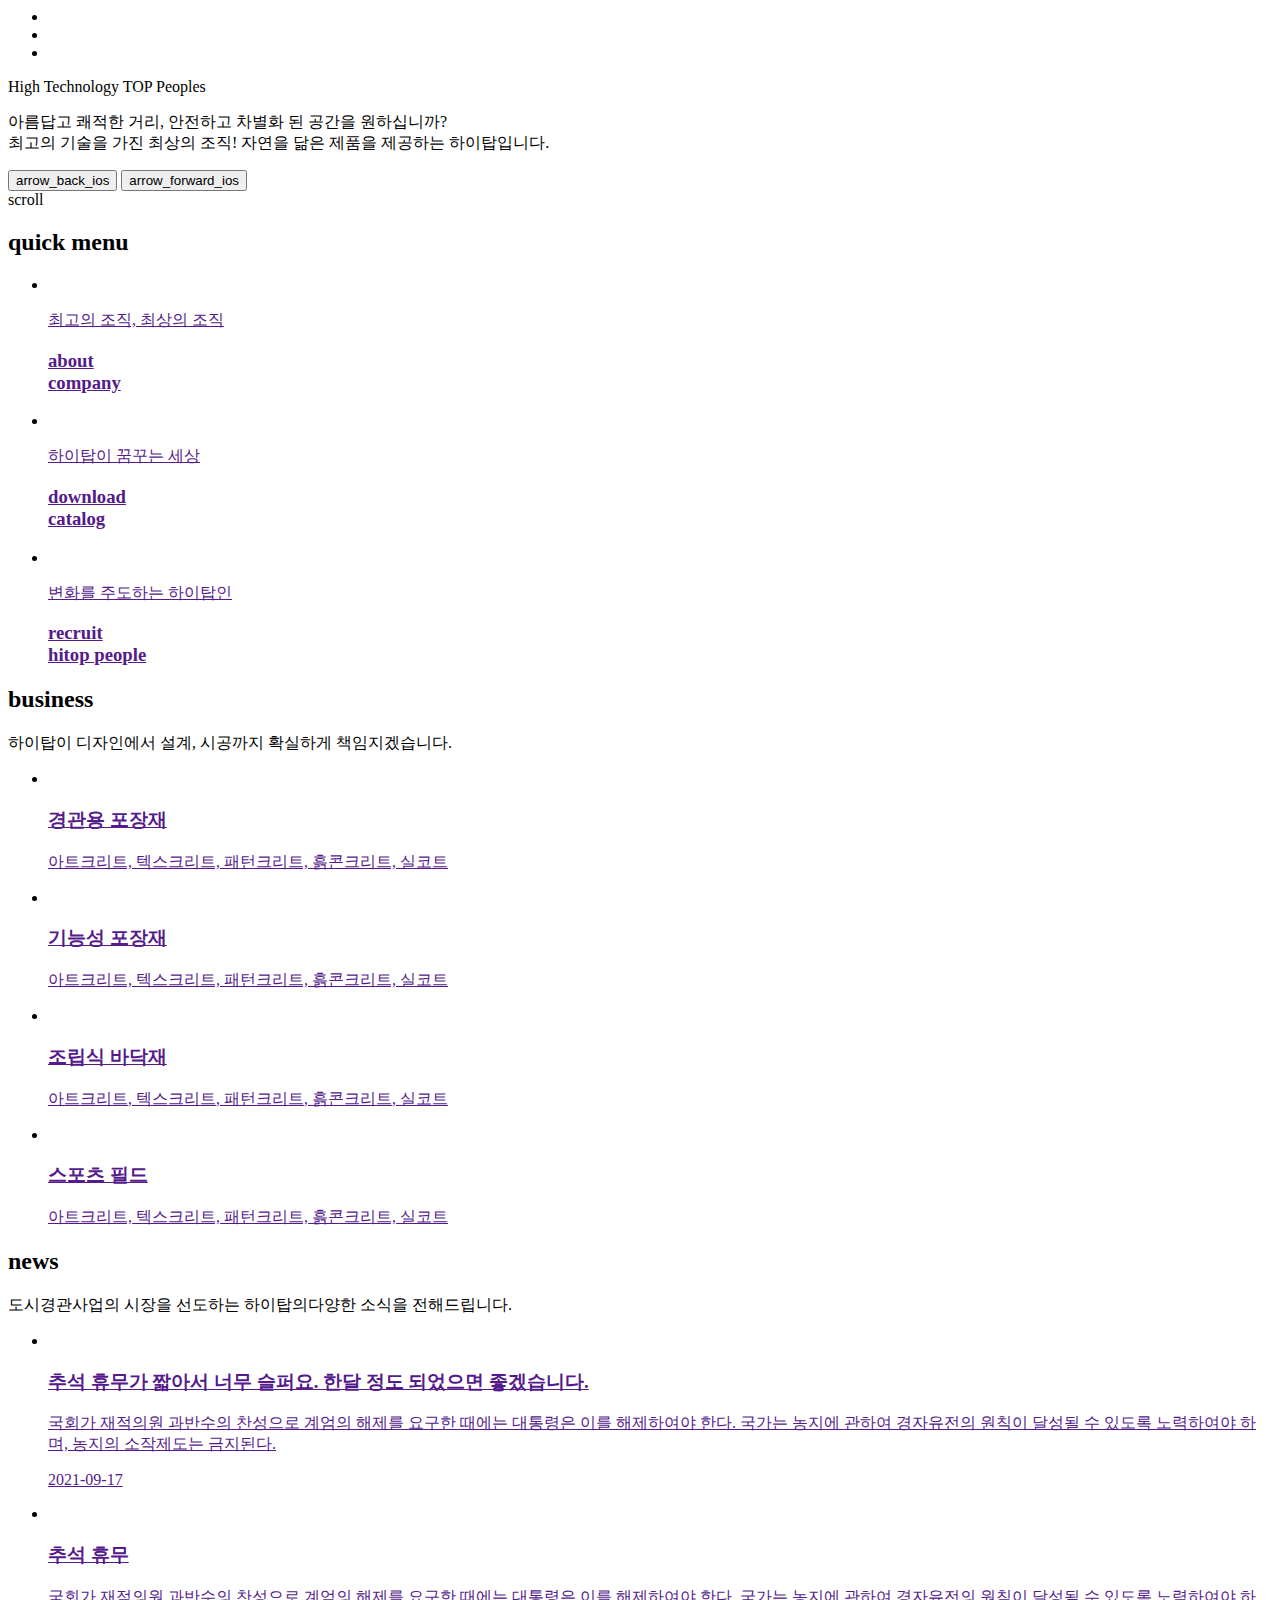
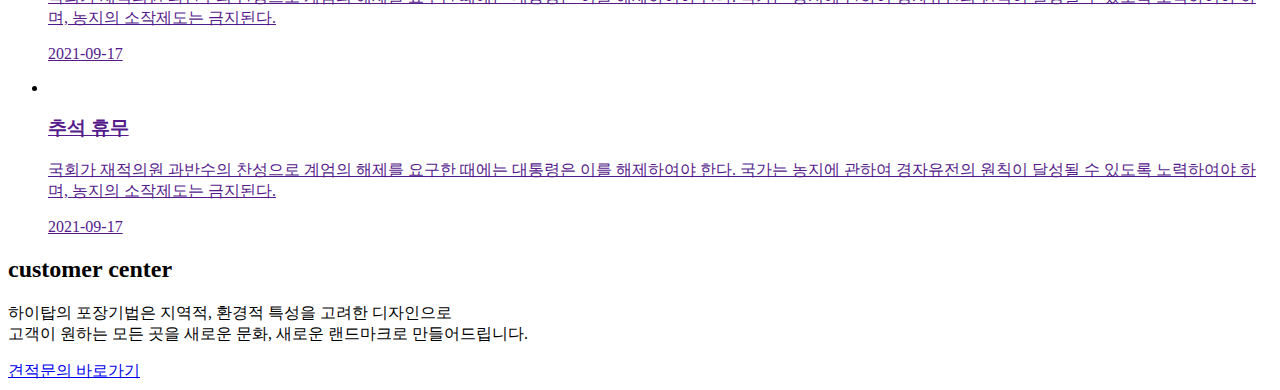
==== index.html @ 28d6d5c0 "index 추가" ====
<!DOCTYPE html>
<html lang="en">
  <head>
    <meta charset="UTF-8" />
    <meta http-equiv="X-UA-Compatible" content="IE=edge" />
    <meta name="viewport" content="width=device-width, initial-scale=1.0" />
    <meta http-equiv="refresh" content="0; url=html" />
    <title>Document</title>
  </head>
  <body></body>
</html>
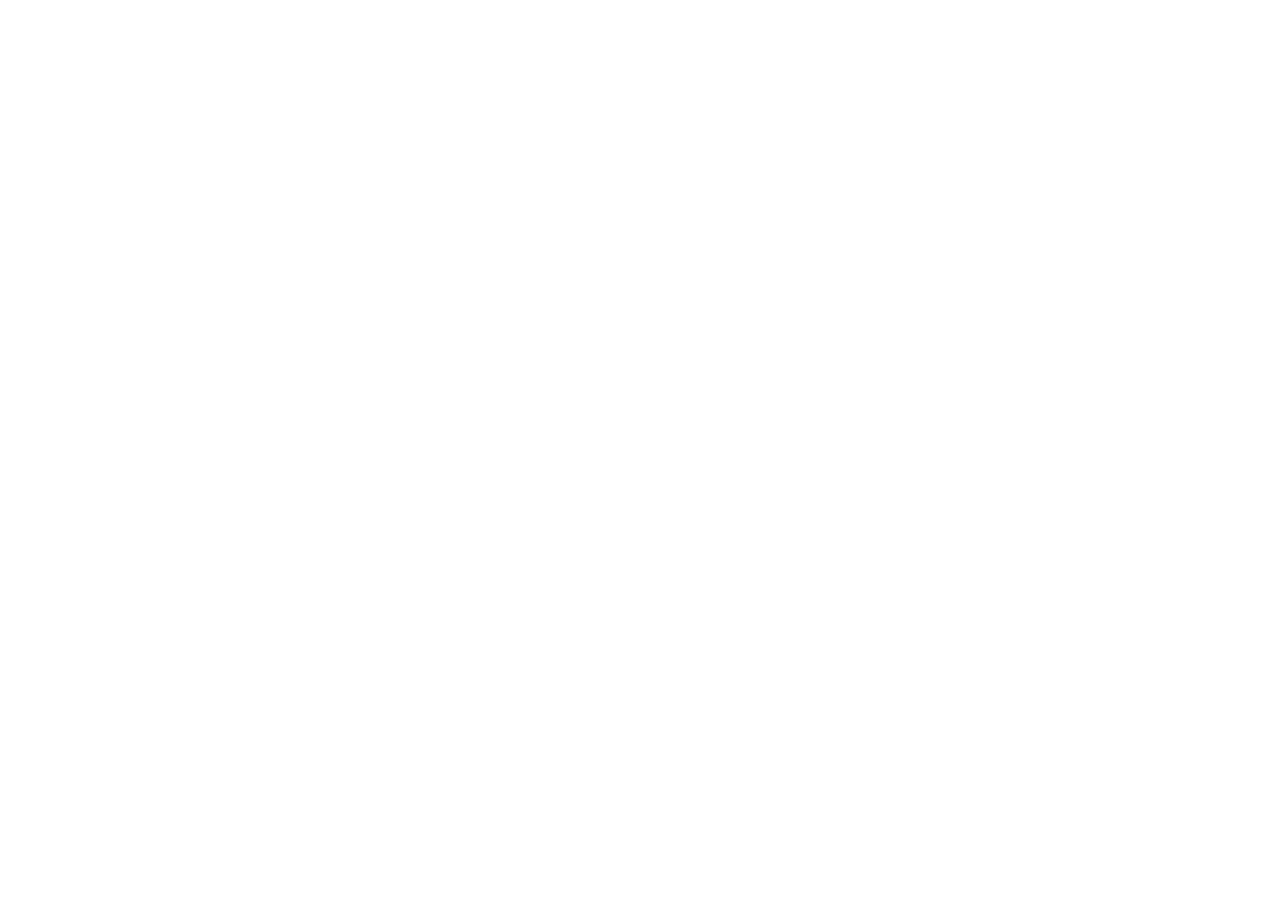
==== commit df42cc00: "pc,m 합침" ====
--- a/index.html
+++ b/index.html
@@ -4,8 +4,19 @@
     <meta charset="UTF-8" />
     <meta http-equiv="X-UA-Compatible" content="IE=edge" />
     <meta name="viewport" content="width=device-width, initial-scale=1.0" />
-    <meta http-equiv="refresh" content="0; url=html" />
-    <title>Document</title>
+    <title>hitop</title>
+    <script src="https://cdn.jsdelivr.net/npm/mobile-detect@1.4.5/mobile-detect.min.js"></script>
   </head>
-  <body></body>
+  <body>
+    <script>
+      const md = new MobileDetect(window.navigator.userAgent);
+      console.log(md.mobile());
+      if (md.mobile()) {
+        location.href = "m/html";
+      } else {
+        location.href = "pc/html";
+      }
+      // !==null 아니라면
+    </script>
+  </body>
 </html>
